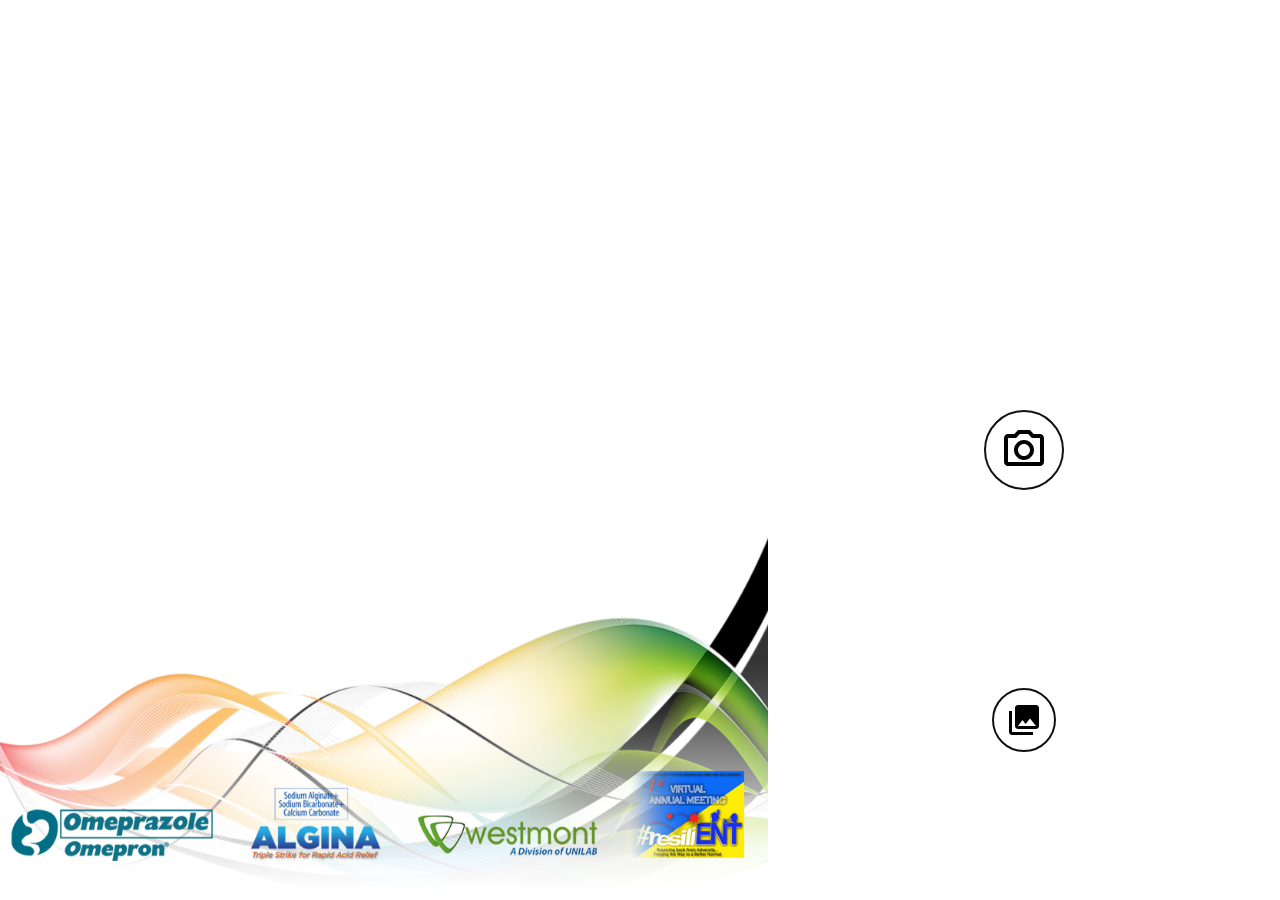
==== index.htm @ fcfaf9ab "init" ====
<html>
  <head>
    <meta charset="utf-8" />
    <meta name="viewport" content="width=device-width, user-scalable=yes, initial-scale=1, maximum-scale=1" />
    <title>PhotoBooth</title>
    <link rel="stylesheet" type="text/css" href="style.css" />
    <link rel="stylesheet" type="text/css" href="css/bootstrap.min.css">

    <style>
      .overlay {
        position: absolute; 
        bottom: 0;
        width: 100%;
        font-size: 20px;
        text-align: center;
      }
      
      .image {
          display: block;
          width: 100%;
          height: -webkit-fill-available;
      }
      
      .captured {
        position:fixed;
        width: 100%;
        height: 100%;
        display: none;
      }

      .buttons{
        display: none;
      }
      
      .user{
        display: none;
      }

      .environment{
        display: block;
      }

      .try{
        display: none;
      }

      .captureCanvas
      {
        display: block;
      }

      </style>      
  </head>
  <body>
    <img id="fileImage" class="image" style="opacity: 0;"/>
    <div id="container">
      <div id="vid_container">
        <video id="video" autoplay playsinline></video>
        <div id="video_overlay"></div>
        <div class="overlay">
          <img src="img/frame6.png" alt="Frame" id="frame" class="image">
          <div class="try">
            <img src="img/frame1.png" style="width: 100%; height: -webkit-fill-available;" />
            <img src="img/frame2.png" style="width: 100%; height: -webkit-fill-available;" />
            <img src="img/frame3.png" style="width: 100%; height: -webkit-fill-available;" />
            <img src="img/frame4.png" style="width: 100%; height: -webkit-fill-available;" />
            <img src="img/frame5.png" style="width: 100%; height: -webkit-fill-available;" />
            <img src="img/frame6.png" style="width: 100%; height: -webkit-fill-available;" />
          </div>
        </div>
      </div>    
      <div id="gui_controls">
        <div id="controls">
          <button id="switchCameraButton" name="switch Camera" type="button" aria-pressed="false" onclick="switchCamera()" ></button>
          <button id="takePhotoButton" name="Take Photo" type="button" onclick="divCapture()"></button>
          <button id="toggleFullScreenButton" name="toggle FullScreen" type="button" aria-pressed="false" ></button>
          <div style="display: none;">
            <button id="frameTitle" disabled>Choose a Frame</button>
            <button id="frame1" name="frame 1" type="button" onclick="document.getElementById('frame').src='img/frame4.png'">1</button>
            <button id="frame2" name="frame 2" type="button" onclick="document.getElementById('frame').src='img/frame5.png'">2</button>
            <button id="frame3" name="frame 3" type="button" onclick="document.getElementById('frame').src='img/frame3.png'">3</button>
          </div>
          <div class="fileDiv">
            <input type='file' id="file" name="file" class="inputfile inputfile-4" onchange="takeSnapshot(this);" />
            <label for="file"><img src="img/collections_black_36dp.svg"></label>
          </div>
        </div>
        <div class="buttons" id="buttons">
          <button type="button" name="back" id="backButton" onclick="divCaptureClose()"></button>
          <a id="imageURL" download>
            <button type="button" name="download" id="downloadButton" onclick="divCaptureClose()"></button>
          </a>
        </div>
      </div>
    
      <div class="captured" id="captured" onclick="divCaptureClose()">
        <div id="vid_container">
            <div class="captureCanvas" id="captureCanvas">
              <img alt="capture" id="capture" class="image" /> 
            </div>
            <div class="uploadCanvas" id="uploadCanvas">
              <img id="fileImageCapture" class="image"/>
            </div>
        </div>
      </div>
    </div>
    <script>
      function divCapture() {
        document.getElementById("captured").style.display = "block";
        document.getElementById("controls").style.display = "none";
        document.getElementById("buttons").style.display = "block";
        document.getElementById("captureCanvas").style.display = "block";
        document.getElementById("uploadCanvas").style.display = "none";
          
      }
      function divCaptureClose() {
        document.getElementById("captured").style.display = "none";
        document.getElementById("controls").style.display = "block";
        document.getElementById("buttons").style.display = "none";
        document.getElementById("captureCanvas").style.display = "block";
        document.getElementById("uploadCanvas").style.display = "none";
      }
      
    </script>
    <script src="js/adapter.min.js"></script>
    <script src="js/screenfull.min.js"></script>
    <script src="js/howler.core.min.js"></script>
    <script src="js/main.js"></script>
    <script src="https://code.jquery.com/jquery-3.2.1.slim.min.js" integrity="sha384-KJ3o2DKtIkvYIK3UENzmM7KCkRr/rE9/Qpg6aAZGJwFDMVNA/GpGFF93hXpG5KkN" crossorigin="anonymous"></script>
    <script src="https://cdnjs.cloudflare.com/ajax/libs/popper.js/1.12.9/umd/popper.min.js" integrity="sha384-ApNbgh9B+Y1QKtv3Rn7W3mgPxhU9K/ScQsAP7hUibX39j7fakFPskvXusvfa0b4Q" crossorigin="anonymous"></script>
    <script src="js/bootstrap.min.js" integrity="sha384-JZR6Spejh4U02d8jOt6vLEHfe/JQGiRRSQQxSfFWpi1MquVdAyjUar5+76PVCmYl" crossorigin="anonymous"></script>
    <script>
      function switchCamera(){
        if (currentFacingMode != "environment"){
          document.getElementById("video").style.transform = "scaleX(1)";
        }else{
          document.getElementById("video").style.transform = "scaleX(-1)";
        }
      }
    </script>
  </body>
</html>
---- style.css ----
body {
  margin: 0px;
  padding: 0px;
  background: #000;
}

#vid_container {
  position: fixed;
  top: 0;
  left: 0;
}

#video {
  width: 100%;
  height: 100%;
  object-fit: cover;
  z-index: 0;
}

#gui_controls {
  position: fixed;
  background-color: #fff;
  z-index: 2;
  bottom: 0;
}

#video_overlay {
  position: fixed;
  display: none;
  width: 100%;
  height: 100%;
  top: 0;
  left: 0;
  right: 0;
  bottom: 0;

  z-index: 10;
  background-color: #111;
}

/*  Button style from: 
    https://googlesamples.github.io/web-fundamentals/fundamentals/media/mobile-web-video-playback.html */

button {
  outline: none;
  position: absolute;
  color: white;
  display: block;
  opacity: 1;
  background: transparent;
  border: solid 2px #111;
  padding: 0;
  text-shadow: 0px 0px 4px black;
  background-position: center center;
  background-repeat: no-repeat;
  pointer-events: auto;
  z-index: 2;
}

#takePhotoButton {
  width: 80px;
  height: 80px;
  background-image: url('img/photo_camera_black_48dp.svg');
  border-radius: 50%;
  background-color: rgba(255, 255, 255, 1);
}

#takePhotoButton:active {
  background-color: #111;
}

#toggleFullScreenButton {
  display: none;
  width: 64px;
  height: 64px;
  background-image: url('img/ic_fullscreen_white_48px.svg');
  border-radius: 50%;
  background-color: rgba(0, 0, 0, 0.5);
}

#toggleFullScreenButton[aria-pressed='true'] {
  display: none;
  background-image: url('img/ic_fullscreen_exit_white_48px.svg');
}
#frameTitle {
  border-style: none;
  font-size: 10x;
}


#frame1 {
  width: 32px;
  height: 32px;
  border-radius: 50%;
  color: rgba(0, 0, 0, 1);
  background-color: rgba(255, 255, 255, 1);
}

#frame2 {
  width: 32px;
  height: 32px;
  border-radius: 50%;
  color: rgba(0, 0, 0, 1);
  background-color: rgba(255, 255, 255, 1);
}

#frame3 {
  width: 32px;
  height: 32px;
  border-radius: 50%;
  color: rgba(0, 0, 0, 1);
  background-color: rgba(255, 255, 255, 1);
}
#switchCameraButton {
  display: none;
  width: 64px;
  height: 64px;
  background-image: url('img/flip_camera_ios_black_36dp.svg');
  border-radius: 50%;
  background-color: rgba(255, 255, 255, 1);
}

/*#switchCameraButton[aria-pressed='true'] {
  background-image: url('img/camera_front_black_36dp.svg');
}*/

#backButton {
  width: 64px;
  height: 64px;
  border-radius: 50%;
  background-color: rgba(255, 255, 255, 1);
  background-image: url('img/arrow_back-24px.svg');
}

#downloadButton {
  
  width: 80px;
  height: 80px;
  border-radius: 50%;
  background-color: rgba(255, 255, 255, 1);
  background-image: url('img/outline_get_app_black_18dp.png');
} 

@media screen and (orientation: portrait) {
  /* portrait-specific styles */

  /* video_container (video) doesn't respect height... 
       so we will fill it in completely in portrait mode
    */

  #takePhotoButton {
    left: calc(50% - 40px);
    top: calc(40% - 40px);
  }

  #vid_container {
    width: 100%;
    height: 60%;
  }

  #gui_controls {
    width: 100%;
    height: 40%;
    left: 0;
  }

  #switchCameraButton {
    left: calc(20% - 32px);
    top: calc(40% - 32px);
  }

  #toggleFullScreenButton {
    left: calc(80% - 32px);
    top: calc(50% - 32px);
  }

  #frameTitle {
    left: calc(74% - 32px);
    top: calc(35% - 32px);
  }

  #frame1 {
    left: calc(75% - 32px);
    top: calc(60% - 32px);
  }
  
  #frame2 {
    left: calc(85% - 32px);
    top: calc(60% - 32px);
  }

  #frame3 {
    left: calc(95% - 32px);
    top: calc(60% - 32px);
  }

  #backButton {
    left: calc(20% - 32px);
    top: calc(40% - 32px);
  }
  #downloadButton {
    left: calc(50% - 40px);
    top: calc(40% - 40px);
  }
  
  .fileDiv {
    left: calc(80% - 32px);
    top: calc(40% - 32px);
  }

}

@media screen and (orientation: landscape) {
  #takePhotoButton {
    left: calc(50% - 40px);
    top: calc(50% - 40px);
  }

  #vid_container {
    width: 60%;
    height: 100%;
  }

  /* we default to right */
  #gui_controls {
    width: 40%;
    height: 100%;
    right: 0;
  }

  #switchCameraButton {
    left: calc(50% - 32px);
    top: calc(18% - 32px);
  }

  #toggleFullScreenButton {
    left: calc(50% - 32px);
    top: calc(82% - 32px);
  }

  #frameTitle {
    left: calc(40% - 32px);
    top: calc(80% - 32px);
  }
  
  #frame1 {
    left: calc(35% - 32px);
    top: calc(89% - 32px);
  }

  #frame2 {
    left: calc(60% - 32px);
    top: calc(89% - 32px);
  }

  #frame3 {
    left: calc(85% - 32px);
    top: calc(89% - 32px);
  }

  #backButton {
    left: calc(50% - 32px);
    top: calc(18% - 32px);
  } 

  #downloadButton {
    left: calc(50% - 40px);
    top: calc(50% - 40px);
  }
  .fileDiv {
    left: calc(50% - 32px);
    top: calc(80% - 32px);
  }

}

.fileDiv {
  position: absolute;
  margin: auto; 
  border: solid 2px #111;
  border-radius: 50%;
  background-color: rgba(255, 255, 255, 1);
  padding: 12px;
  height: 64px;
  width: 64px;
}

.inputfile {
  width: 0.1px;
  height: 0.1px;
  opacity: 0;
  overflow: hidden;
  position: absolute;
  z-index: -1;
}

.inputfile-4 + label {
  color: rgb(0, 0, 0);
}

.inputfile-4:focus + label,
.inputfile-4.has-focus + label,
.inputfile-4 + label:hover {
  color: rgb(0, 0, 0, 0.5);
}

.inputfile-4 + label figure {
  width: 100px;
  height: 100px;
  border-radius: 50%;
  background-color: rgba(0, 0, 0, 0.5);
  display: block;
  padding: 20px;
  margin: 0 auto 10px;
}

.inputfile-4:focus + label figure,
.inputfile-4.has-focus + label figure,
.inputfile-4 + label:hover figure {
  background-color: rgba(0, 0, 0, 0.5);
}

.inputfile-4 + label svg {
  width: 100%;
  height: 100%;
  fill: #f1e5e6;
}
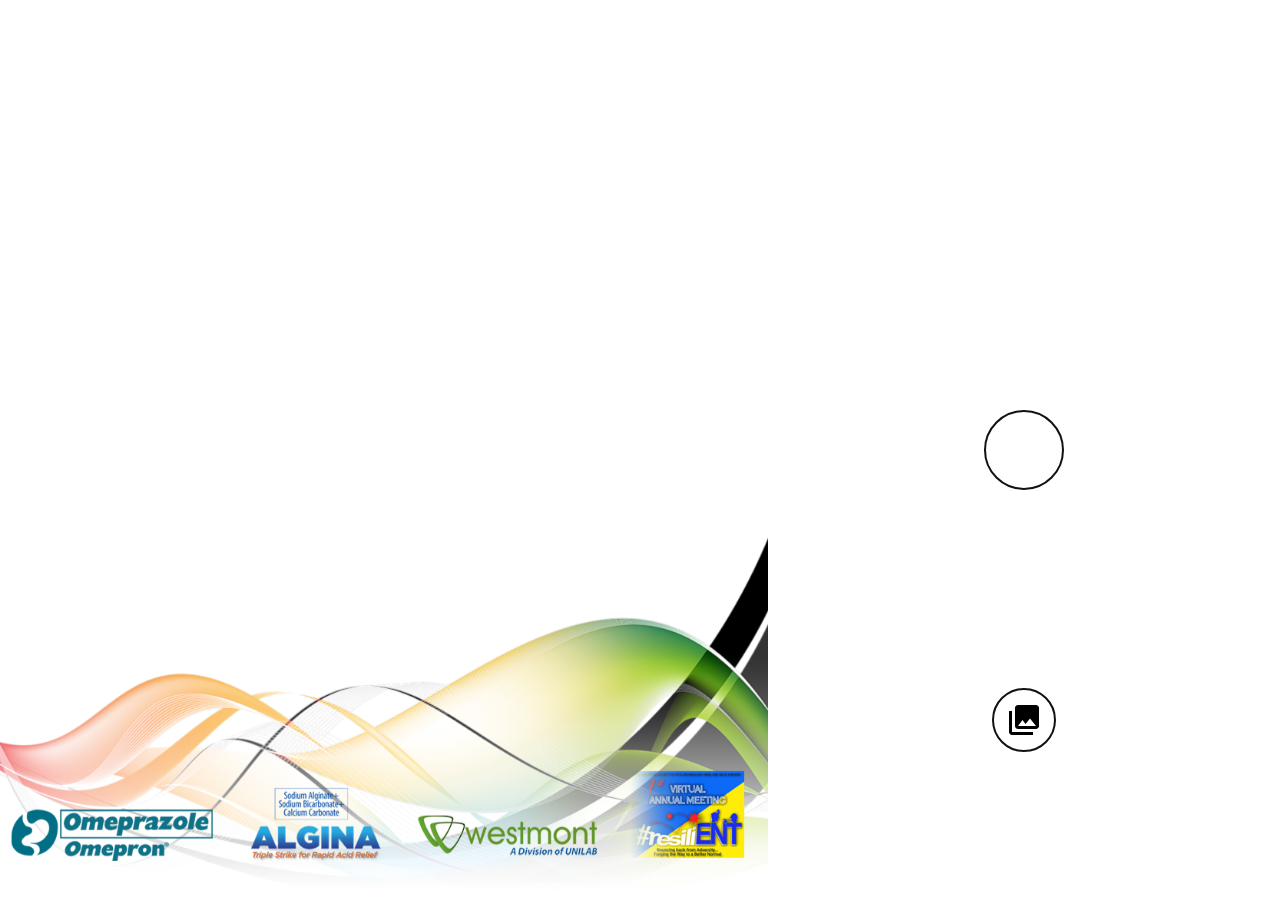
==== commit 9688a4ec: "update" ====
--- a/index.htm
+++ b/index.htm
@@ -3,56 +3,12 @@
     <meta charset="utf-8" />
     <meta name="viewport" content="width=device-width, user-scalable=yes, initial-scale=1, maximum-scale=1" />
     <title>PhotoBooth</title>
-    <link rel="stylesheet" type="text/css" href="style.css" />
+    <link rel="stylesheet" type="text/css" href="css/design.css" />
+    <link rel="stylesheet" type="text/css" href="css/style.css" />
+    <link rel="stylesheet" type="text/css" href="css/file.css" />
     <link rel="stylesheet" type="text/css" href="css/bootstrap.min.css">
-
-    <style>
-      .overlay {
-        position: absolute; 
-        bottom: 0;
-        width: 100%;
-        font-size: 20px;
-        text-align: center;
-      }
-      
-      .image {
-          display: block;
-          width: 100%;
-          height: -webkit-fill-available;
-      }
-      
-      .captured {
-        position:fixed;
-        width: 100%;
-        height: 100%;
-        display: none;
-      }
-
-      .buttons{
-        display: none;
-      }
-      
-      .user{
-        display: none;
-      }
-
-      .environment{
-        display: block;
-      }
-
-      .try{
-        display: none;
-      }
-
-      .captureCanvas
-      {
-        display: block;
-      }
-
-      </style>      
   </head>
   <body>
-    <img id="fileImage" class="image" style="opacity: 0;"/>
     <div id="container">
       <div id="vid_container">
         <video id="video" autoplay playsinline></video>
@@ -72,13 +28,13 @@
       <div id="gui_controls">
         <div id="controls">
           <button id="switchCameraButton" name="switch Camera" type="button" aria-pressed="false" onclick="switchCamera()" ></button>
-          <button id="takePhotoButton" name="Take Photo" type="button" onclick="divCapture()"></button>
+          <button id="takePhotoButton" name="Take Photo" type="button" onclick="capture()"></button>
           <button id="toggleFullScreenButton" name="toggle FullScreen" type="button" aria-pressed="false" ></button>
           <div style="display: none;">
             <button id="frameTitle" disabled>Choose a Frame</button>
-            <button id="frame1" name="frame 1" type="button" onclick="document.getElementById('frame').src='img/frame4.png'">1</button>
-            <button id="frame2" name="frame 2" type="button" onclick="document.getElementById('frame').src='img/frame5.png'">2</button>
-            <button id="frame3" name="frame 3" type="button" onclick="document.getElementById('frame').src='img/frame3.png'">3</button>
+            <button id="frame1" name="frame 1" type="button" onclick="changeFrame('img/frame6.png')">1</button>
+            <button id="frame2" name="frame 2" type="button" onclick="changeFrame('img/frame5.png')">2</button>
+            <button id="frame3" name="frame 3" type="button" onclick="changeFrame('img/frame3.png')">3</button>
           </div>
           <div class="fileDiv">
             <input type='file' id="file" name="file" class="inputfile inputfile-4" onchange="takeSnapshot(this);" />
@@ -86,14 +42,14 @@
           </div>
         </div>
         <div class="buttons" id="buttons">
-          <button type="button" name="back" id="backButton" onclick="divCaptureClose()"></button>
+          <button type="button" name="back" id="backButton" onclick="close()"></button>
           <a id="imageURL" download>
-            <button type="button" name="download" id="downloadButton" onclick="divCaptureClose()"></button>
+            <button type="button" name="download" id="downloadButton" onclick="close()"></button>
           </a>
         </div>
       </div>
     
-      <div class="captured" id="captured" onclick="divCaptureClose()">
+      <div class="captured" id="captured" onclick="close()">
         <div id="vid_container">
             <div class="captureCanvas" id="captureCanvas">
               <img alt="capture" id="capture" class="image" /> 
@@ -105,7 +61,7 @@
       </div>
     </div>
     <script>
-      function divCapture() {
+      function capture() {
         document.getElementById("captured").style.display = "block";
         document.getElementById("controls").style.display = "none";
         document.getElementById("buttons").style.display = "block";
@@ -113,7 +69,7 @@
         document.getElementById("uploadCanvas").style.display = "none";
           
       }
-      function divCaptureClose() {
+      function close() {
         document.getElementById("captured").style.display = "none";
         document.getElementById("controls").style.display = "block";
         document.getElementById("buttons").style.display = "none";
@@ -121,6 +77,17 @@
         document.getElementById("uploadCanvas").style.display = "none";
       }
       
+      function switchCamera(){
+        if (currentFacingMode != "environment"){
+          document.getElementById("video").style.transform = "scaleX(1)";
+        }else{
+          document.getElementById("video").style.transform = "scaleX(-1)";
+        }
+      }
+
+      function changeFrame(frame) {
+        document.getElementById('frame').src= frame;
+      }
     </script>
     <script src="js/adapter.min.js"></script>
     <script src="js/screenfull.min.js"></script>
@@ -129,14 +96,5 @@
     <script src="https://code.jquery.com/jquery-3.2.1.slim.min.js" integrity="sha384-KJ3o2DKtIkvYIK3UENzmM7KCkRr/rE9/Qpg6aAZGJwFDMVNA/GpGFF93hXpG5KkN" crossorigin="anonymous"></script>
     <script src="https://cdnjs.cloudflare.com/ajax/libs/popper.js/1.12.9/umd/popper.min.js" integrity="sha384-ApNbgh9B+Y1QKtv3Rn7W3mgPxhU9K/ScQsAP7hUibX39j7fakFPskvXusvfa0b4Q" crossorigin="anonymous"></script>
     <script src="js/bootstrap.min.js" integrity="sha384-JZR6Spejh4U02d8jOt6vLEHfe/JQGiRRSQQxSfFWpi1MquVdAyjUar5+76PVCmYl" crossorigin="anonymous"></script>
-    <script>
-      function switchCamera(){
-        if (currentFacingMode != "environment"){
-          document.getElementById("video").style.transform = "scaleX(1)";
-        }else{
-          document.getElementById("video").style.transform = "scaleX(-1)";
-        }
-      }
-    </script>
   </body>
 </html>
--- a/css/design.css
+++ b/css/design.css
@@ -0,0 +1,41 @@
+.overlay {
+  position: absolute; 
+  bottom: 0;
+  width: 100%;
+  font-size: 20px;
+  text-align: center;
+}
+
+.image {
+    display: block;
+    width: 100%;
+    height: -webkit-fill-available;
+}
+
+.captured {
+  position:fixed;
+  width: 100%;
+  height: 100%;
+  display: none;
+}
+
+.buttons{
+  display: none;
+}
+
+.user{
+  display: none;
+}
+
+.environment{
+  display: block;
+}
+
+.try{
+  display: none;
+}
+
+.captureCanvas
+{
+  display: block;
+}
--- a/css/style.css
+++ b/css/style.css
@@ -0,0 +1,275 @@
+body {
+  margin: 0px;
+  padding: 0px;
+  background: #000;
+}
+
+#vid_container {
+  position: fixed;
+  top: 0;
+  left: 0;
+}
+
+#video {
+  width: 100%;
+  height: 100%;
+  object-fit: cover;
+  z-index: 0;
+}
+
+#gui_controls {
+  position: fixed;
+  background-color: #fff;
+  z-index: 2;
+  bottom: 0;
+}
+
+#video_overlay {
+  position: fixed;
+  display: none;
+  width: 100%;
+  height: 100%;
+  top: 0;
+  left: 0;
+  right: 0;
+  bottom: 0;
+
+  z-index: 10;
+  background-color: #111;
+}
+
+/*  Button style from: 
+    https://googlesamples.github.io/web-fundamentals/fundamentals/media/mobile-web-video-playback.html */
+
+button {
+  outline: none;
+  position: absolute;
+  color: white;
+  display: block;
+  opacity: 1;
+  background: transparent;
+  border: solid 2px #111;
+  padding: 0;
+  text-shadow: 0px 0px 4px black;
+  background-position: center center;
+  background-repeat: no-repeat;
+  pointer-events: auto;
+  z-index: 2;
+}
+
+#takePhotoButton {
+  width: 80px;
+  height: 80px;
+  background-image: url('img/photo_camera_black_48dp.svg');
+  border-radius: 50%;
+  background-color: rgba(255, 255, 255, 1);
+}
+
+#takePhotoButton:active {
+  background-color: #111;
+}
+
+#toggleFullScreenButton {
+  display: none;
+  width: 64px;
+  height: 64px;
+  background-image: url('img/ic_fullscreen_white_48px.svg');
+  border-radius: 50%;
+  background-color: rgba(0, 0, 0, 0.5);
+}
+
+#toggleFullScreenButton[aria-pressed='true'] {
+  display: none;
+  background-image: url('img/ic_fullscreen_exit_white_48px.svg');
+}
+#frameTitle {
+  border-style: none;
+  font-size: 10x;
+}
+
+
+#frame1 {
+  width: 32px;
+  height: 32px;
+  border-radius: 50%;
+  color: rgba(0, 0, 0, 1);
+  background-color: rgba(255, 255, 255, 1);
+}
+
+#frame2 {
+  width: 32px;
+  height: 32px;
+  border-radius: 50%;
+  color: rgba(0, 0, 0, 1);
+  background-color: rgba(255, 255, 255, 1);
+}
+
+#frame3 {
+  width: 32px;
+  height: 32px;
+  border-radius: 50%;
+  color: rgba(0, 0, 0, 1);
+  background-color: rgba(255, 255, 255, 1);
+}
+#switchCameraButton {
+  display: none;
+  width: 64px;
+  height: 64px;
+  background-image: url('img/flip_camera_ios_black_36dp.svg');
+  border-radius: 50%;
+  background-color: rgba(255, 255, 255, 1);
+}
+
+/*#switchCameraButton[aria-pressed='true'] {
+  background-image: url('img/camera_front_black_36dp.svg');
+}*/
+
+#backButton {
+  width: 64px;
+  height: 64px;
+  border-radius: 50%;
+  background-color: rgba(255, 255, 255, 1);
+  background-image: url('img/arrow_back-24px.svg');
+}
+
+#downloadButton {
+  
+  width: 80px;
+  height: 80px;
+  border-radius: 50%;
+  background-color: rgba(255, 255, 255, 1);
+  background-image: url('img/outline_get_app_black_18dp.png');
+} 
+
+@media screen and (orientation: portrait) {
+  /* portrait-specific styles */
+
+  /* video_container (video) doesn't respect height... 
+       so we will fill it in completely in portrait mode
+    */
+
+  #takePhotoButton {
+    left: calc(50% - 40px);
+    top: calc(40% - 40px);
+  }
+
+  #vid_container {
+    width: 100%;
+    height: 60%;
+  }
+
+  #gui_controls {
+    width: 100%;
+    height: 40%;
+    left: 0;
+  }
+
+  #switchCameraButton {
+    left: calc(20% - 32px);
+    top: calc(40% - 32px);
+  }
+
+  #toggleFullScreenButton {
+    left: calc(80% - 32px);
+    top: calc(50% - 32px);
+  }
+
+  #frameTitle {
+    left: calc(74% - 32px);
+    top: calc(35% - 32px);
+  }
+
+  #frame1 {
+    left: calc(75% - 32px);
+    top: calc(60% - 32px);
+  }
+  
+  #frame2 {
+    left: calc(85% - 32px);
+    top: calc(60% - 32px);
+  }
+
+  #frame3 {
+    left: calc(95% - 32px);
+    top: calc(60% - 32px);
+  }
+
+  #backButton {
+    left: calc(20% - 32px);
+    top: calc(40% - 32px);
+  }
+  #downloadButton {
+    left: calc(50% - 40px);
+    top: calc(40% - 40px);
+  }
+  
+  .fileDiv {
+    left: calc(80% - 32px);
+    top: calc(40% - 32px);
+  }
+
+}
+
+@media screen and (orientation: landscape) {
+  #takePhotoButton {
+    left: calc(50% - 40px);
+    top: calc(50% - 40px);
+  }
+
+  #vid_container {
+    width: 60%;
+    height: 100%;
+  }
+
+  /* we default to right */
+  #gui_controls {
+    width: 40%;
+    height: 100%;
+    right: 0;
+  }
+
+  #switchCameraButton {
+    left: calc(50% - 32px);
+    top: calc(18% - 32px);
+  }
+
+  #toggleFullScreenButton {
+    left: calc(50% - 32px);
+    top: calc(82% - 32px);
+  }
+
+  #frameTitle {
+    left: calc(40% - 32px);
+    top: calc(80% - 32px);
+  }
+  
+  #frame1 {
+    left: calc(35% - 32px);
+    top: calc(89% - 32px);
+  }
+
+  #frame2 {
+    left: calc(60% - 32px);
+    top: calc(89% - 32px);
+  }
+
+  #frame3 {
+    left: calc(85% - 32px);
+    top: calc(89% - 32px);
+  }
+
+  #backButton {
+    left: calc(50% - 32px);
+    top: calc(18% - 32px);
+  } 
+
+  #downloadButton {
+    left: calc(50% - 40px);
+    top: calc(50% - 40px);
+  }
+  .fileDiv {
+    left: calc(50% - 32px);
+    top: calc(80% - 32px);
+  }
+
+}
--- a/css/file.css
+++ b/css/file.css
@@ -0,0 +1,51 @@
+.fileDiv {
+  position: absolute;
+  margin: auto; 
+  border: solid 2px #111;
+  border-radius: 50%;
+  background-color: rgba(255, 255, 255, 1);
+  padding: 12px;
+  height: 64px;
+  width: 64px;
+}
+
+.inputfile {
+  width: 0.1px;
+  height: 0.1px;
+  opacity: 0;
+  overflow: hidden;
+  position: absolute;
+  z-index: -1;
+}
+
+.inputfile-4 + label {
+  color: rgb(0, 0, 0);
+}
+
+.inputfile-4:focus + label,
+.inputfile-4.has-focus + label,
+.inputfile-4 + label:hover {
+  color: rgb(0, 0, 0, 0.5);
+}
+
+.inputfile-4 + label figure {
+  width: 100px;
+  height: 100px;
+  border-radius: 50%;
+  background-color: rgba(0, 0, 0, 0.5);
+  display: block;
+  padding: 20px;
+  margin: 0 auto 10px;
+}
+
+.inputfile-4:focus + label figure,
+.inputfile-4.has-focus + label figure,
+.inputfile-4 + label:hover figure {
+  background-color: rgba(0, 0, 0, 0.5);
+}
+
+.inputfile-4 + label svg {
+  width: 100%;
+  height: 100%;
+  fill: #f1e5e6;
+}
